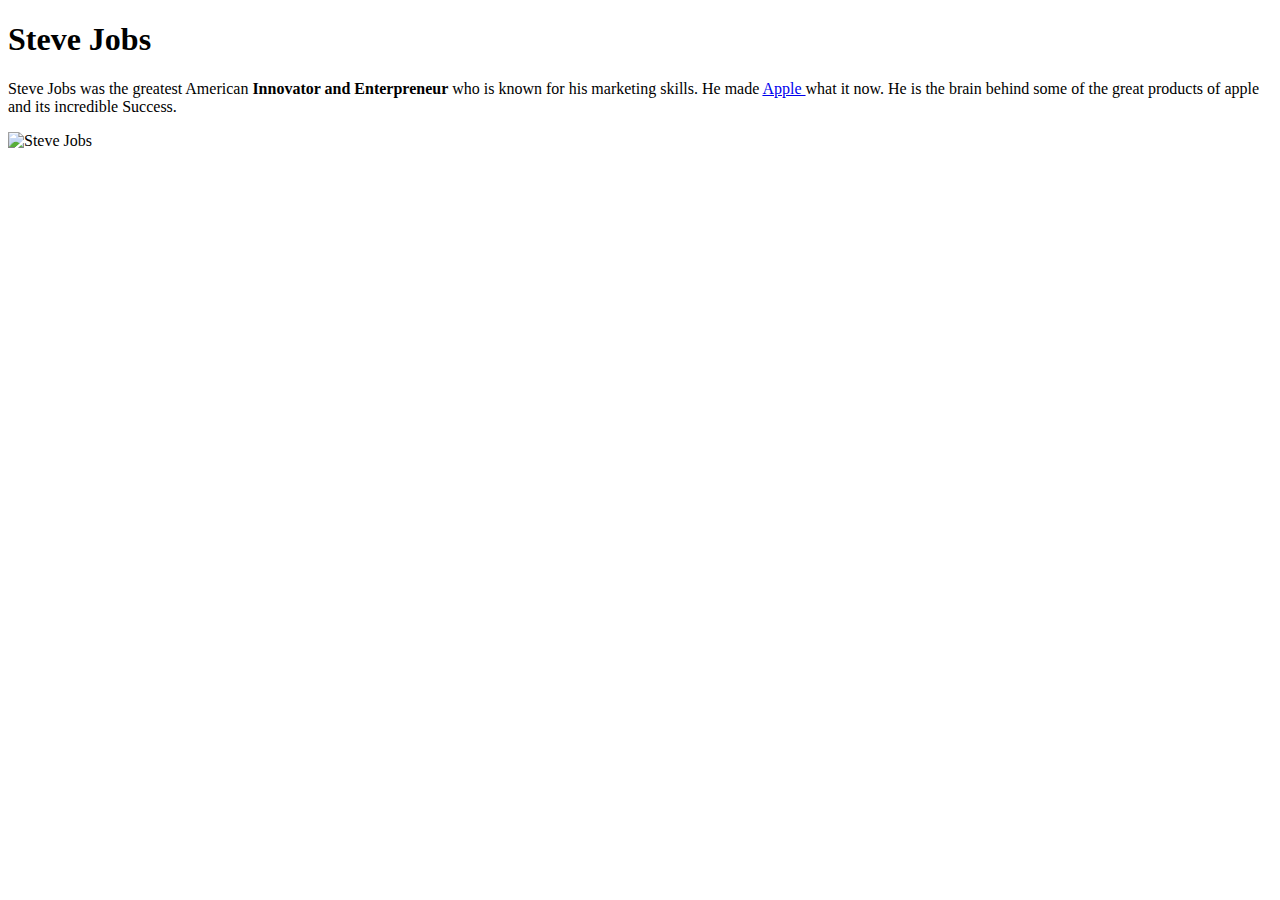
==== index.html @ aa645f7e "index file added" ====
<!DOCTYPE html>
<html lang="en">
<head>
    <meta charset="UTF-8">
    <meta http-equiv="X-UA-Compatible" content="IE=edge">
    <meta name="viewport" content="width=device-width, initial-scale=1.0">
    <title>Document</title>
</head>
<body>
    <h1>Steve Jobs</h1>
    <p>Steve Jobs was the greatest American <strong>Innovator and Enterpreneur</strong> 
        who is known for his marketing skills. He made 
        <a href="https://www.apple.com/?afid=p238%7CseIEs444j-dc_mtid_1870765e38482_pcrid_569595869190_pgrid_13945964887_&cid=aos-us-kwgo-brand-apple--slid---product-">Apple </a> what it
        now. He is the brain behind some of the great products of apple 
        and its incredible Success.
    </p>

    <img src="https://upload.wikimedia.org/wikipedia/commons/thumb/d/dc/Steve_Jobs_Headshot_2010-CROP_%28cropped_2%29.jpg/800px-Steve_Jobs_Headshot_2010-CROP_%28cropped_2%29.jpg" alt="Steve Jobs">
</body>
</html>
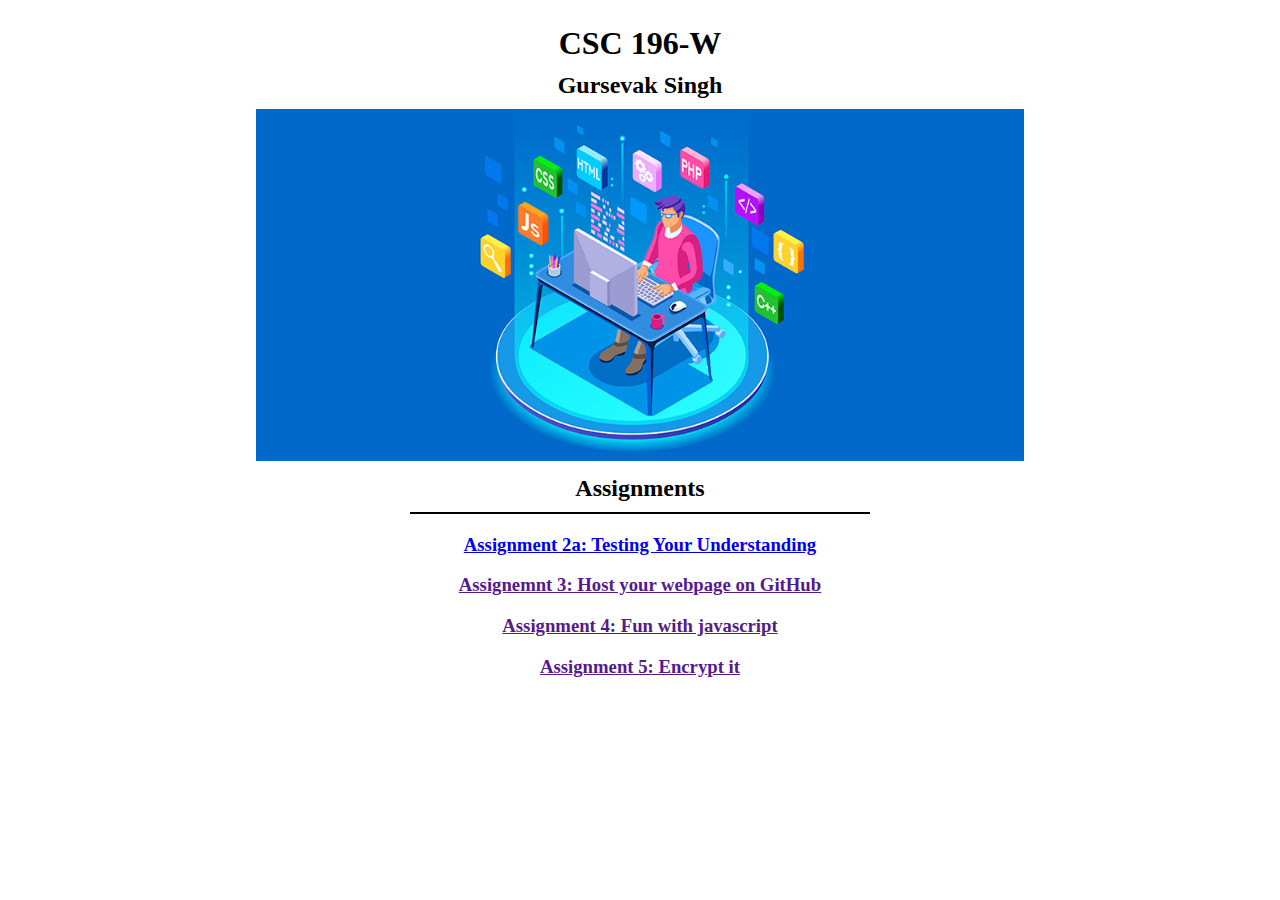
==== commit 0a1b7756: "new_files_added" ====
--- a/index.html
+++ b/index.html
@@ -4,17 +4,32 @@
     <meta charset="UTF-8">
     <meta http-equiv="X-UA-Compatible" content="IE=edge">
     <meta name="viewport" content="width=device-width, initial-scale=1.0">
-    <title>Document</title>
+
+    <link rel="stylesheet" href="style.css">
+    <title>CSC 196-W</title>
 </head>
-<body>
-    <h1>Steve Jobs</h1>
-    <p>Steve Jobs was the greatest American <strong>Innovator and Enterpreneur</strong> 
-        who is known for his marketing skills. He made 
-        <a href="https://www.apple.com/?afid=p238%7CseIEs444j-dc_mtid_1870765e38482_pcrid_569595869190_pgrid_13945964887_&cid=aos-us-kwgo-brand-apple--slid---product-">Apple </a> what it
-        now. He is the brain behind some of the great products of apple 
-        and its incredible Success.
-    </p>
-
-    <img src="https://upload.wikimedia.org/wikipedia/commons/thumb/d/dc/Steve_Jobs_Headshot_2010-CROP_%28cropped_2%29.jpg/800px-Steve_Jobs_Headshot_2010-CROP_%28cropped_2%29.jpg" alt="Steve Jobs">
+<body class="bd">
+    <div class="row">
+        <!-- <h1>CSC 196W</h1>  -->
+         <!-- <div class="sidebar_blue">
+            <span>light blue
+            </span>
+        </div> -->
+        <div class="middle_section">
+            <h1 class="text">CSC 196-W</h1>
+            <h2>Gursevak Singh</h2>
+            <div class="img">
+                <img src="front_end.png" alt="Front end technologies">
+            </div>
+            <h2 class="text">Assignments</h2>
+            <div class="line"></div>
+            <h3><a href="Testing_your_understanding.html" target="blank">Assignment 2a:  Testing Your Understanding</a></h3>
+            <h3><a href="">Assignemnt 3: Host your webpage on GitHub</a></h3>
+            <h3><a href="">Assignment 4: Fun with javascript</a></h3>
+            <h3><a href="">Assignment 5: Encrypt it</a></h3> 
+            
+        </div>
+    </div>
+    
 </body>
 </html>--- a/style.css
+++ b/style.css
@@ -0,0 +1,59 @@
+body {
+    margin:0;
+}
+
+.row {
+    position:absolute;
+    /* background-color:white; */
+    /* padding: 100px; */
+    display: flex;
+    height: 100%;
+    width:100%;
+    margin:0;
+    justify-content: center;
+}
+
+
+.middle_section {
+
+    position:relative;
+    height: auto;
+    width:60%;
+    /* background-color:whitesmoke; */
+    margin:5px;
+    justify-content: center;
+    text-align: center;
+}
+
+img {
+    /* position: relative; */
+    max-height:100%;
+    max-width: 100%;
+
+}
+
+h1 {
+    text-align: center;
+    margin: 20px 0px 0px 0px;
+}
+
+h2 {
+    text-align: center;
+    margin: 10px;
+
+}
+
+.line {
+    margin-left: 20%;
+    width: 60%;
+    height: 1px;
+    position: relative;
+    border-top: 2px solid black;
+}
+
+@media screen and (max-width: 700px) {
+    .middle_section {
+        width: 90%;
+    }
+}
+
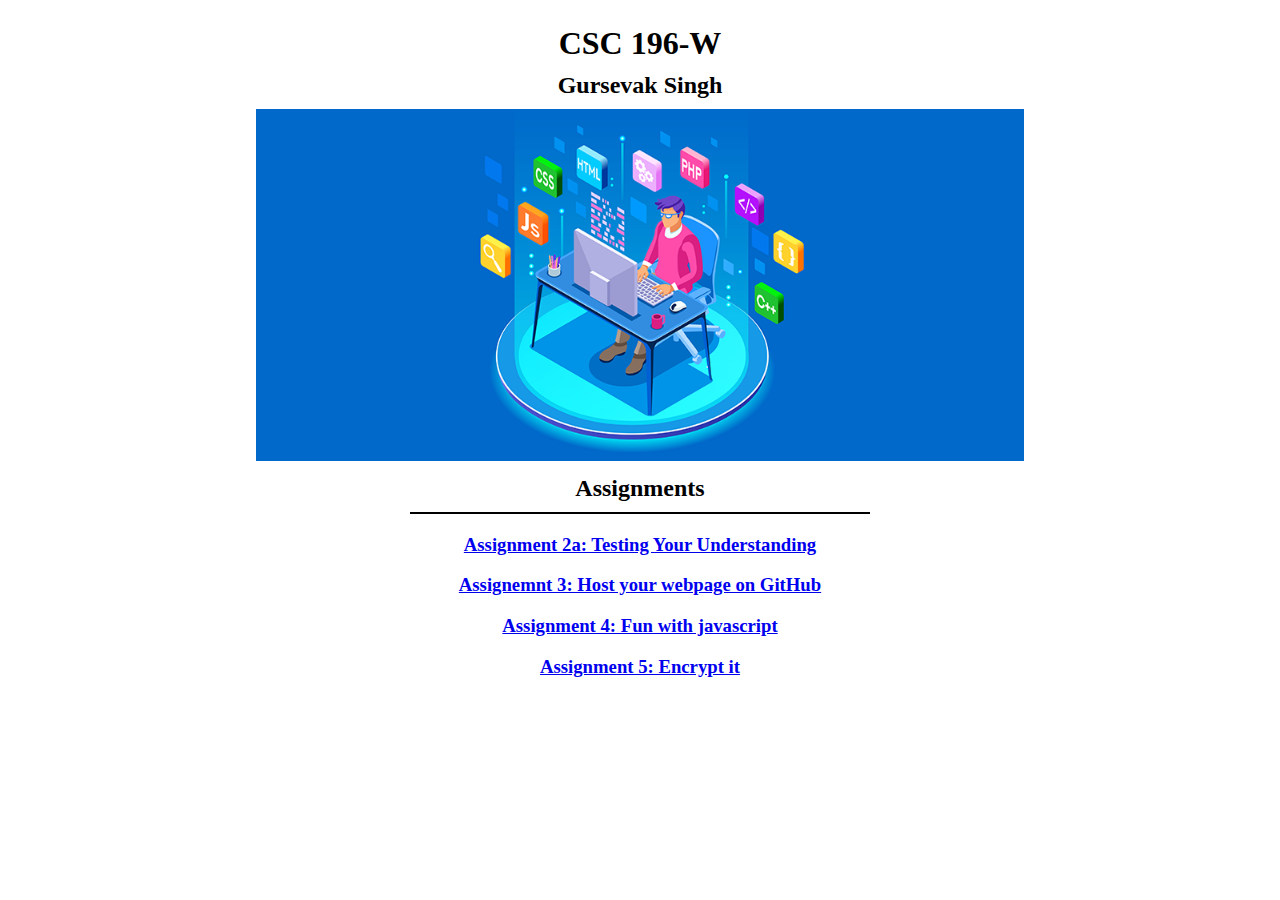
==== commit 320f6b86: "fixed_links" ====
--- a/index.html
+++ b/index.html
@@ -24,9 +24,9 @@
             <h2 class="text">Assignments</h2>
             <div class="line"></div>
             <h3><a href="Testing_your_understanding.html" target="blank">Assignment 2a:  Testing Your Understanding</a></h3>
-            <h3><a href="">Assignemnt 3: Host your webpage on GitHub</a></h3>
-            <h3><a href="">Assignment 4: Fun with javascript</a></h3>
-            <h3><a href="">Assignment 5: Encrypt it</a></h3> 
+            <h3><a href="Index.html" >Assignemnt 3: Host your webpage on GitHub</a></h3>
+            <h3><a href="work_in_progress.png" target="blank">Assignment 4: Fun with javascript</a></h3>
+            <h3><a href="work_in_progress.png" target="blank">Assignment 5: Encrypt it</a></h3> 
             
         </div>
     </div>
--- a/style.css
+++ b/style.css
@@ -33,12 +33,12 @@
 }
 
 h1 {
-    text-align: center;
+    /* text-align: center; */
     margin: 20px 0px 0px 0px;
 }
 
 h2 {
-    text-align: center;
+    /* text-align: center; */
     margin: 10px;
 
 }
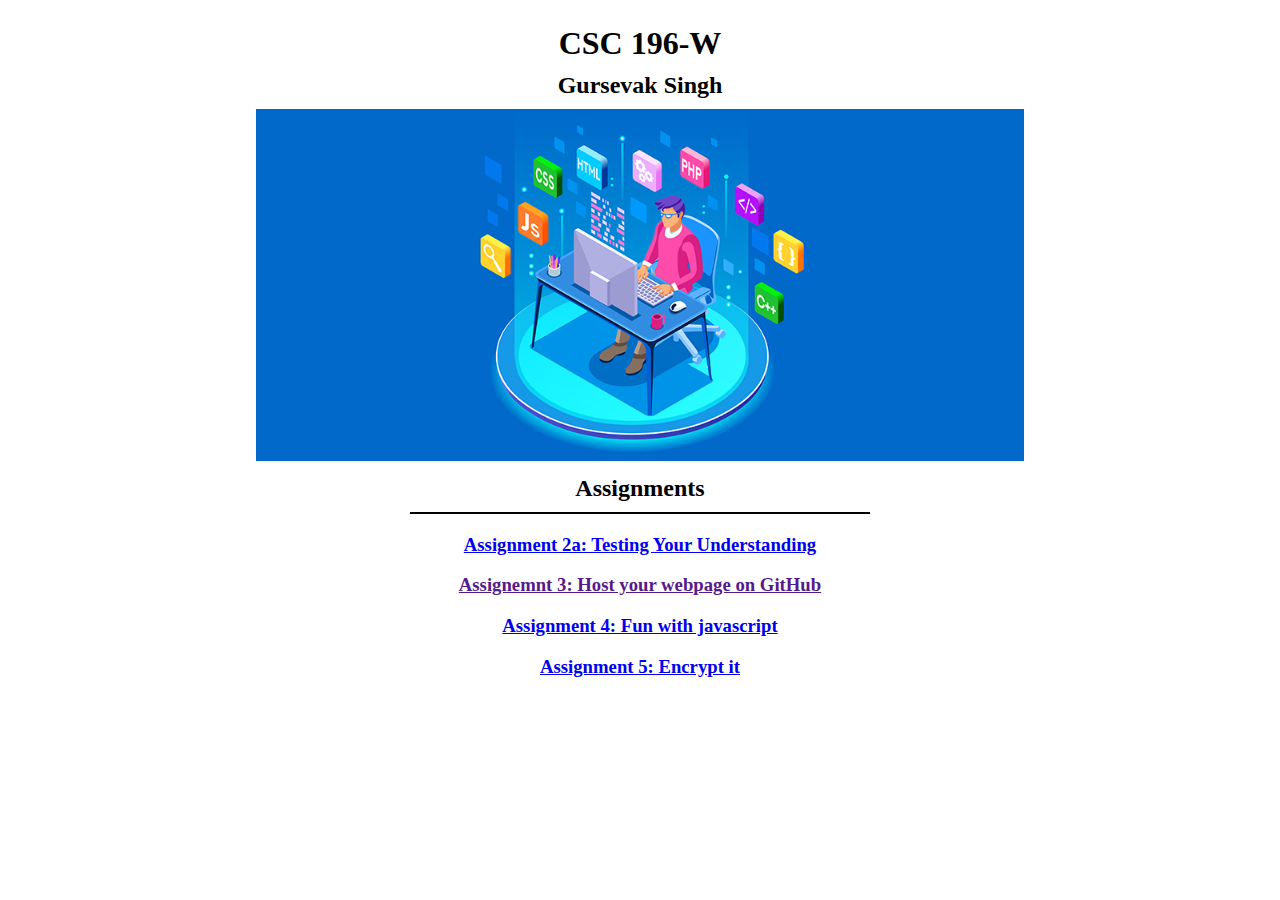
==== commit 1c25a9d5: "Update index.html" ====
--- a/index.html
+++ b/index.html
@@ -24,7 +24,7 @@
             <h2 class="text">Assignments</h2>
             <div class="line"></div>
             <h3><a href="Testing_your_understanding.html" target="blank">Assignment 2a:  Testing Your Understanding</a></h3>
-            <h3><a href="Index.html" >Assignemnt 3: Host your webpage on GitHub</a></h3>
+            <h3><a href="" >Assignemnt 3: Host your webpage on GitHub</a></h3>
             <h3><a href="work_in_progress.png" target="blank">Assignment 4: Fun with javascript</a></h3>
             <h3><a href="work_in_progress.png" target="blank">Assignment 5: Encrypt it</a></h3> 
             
